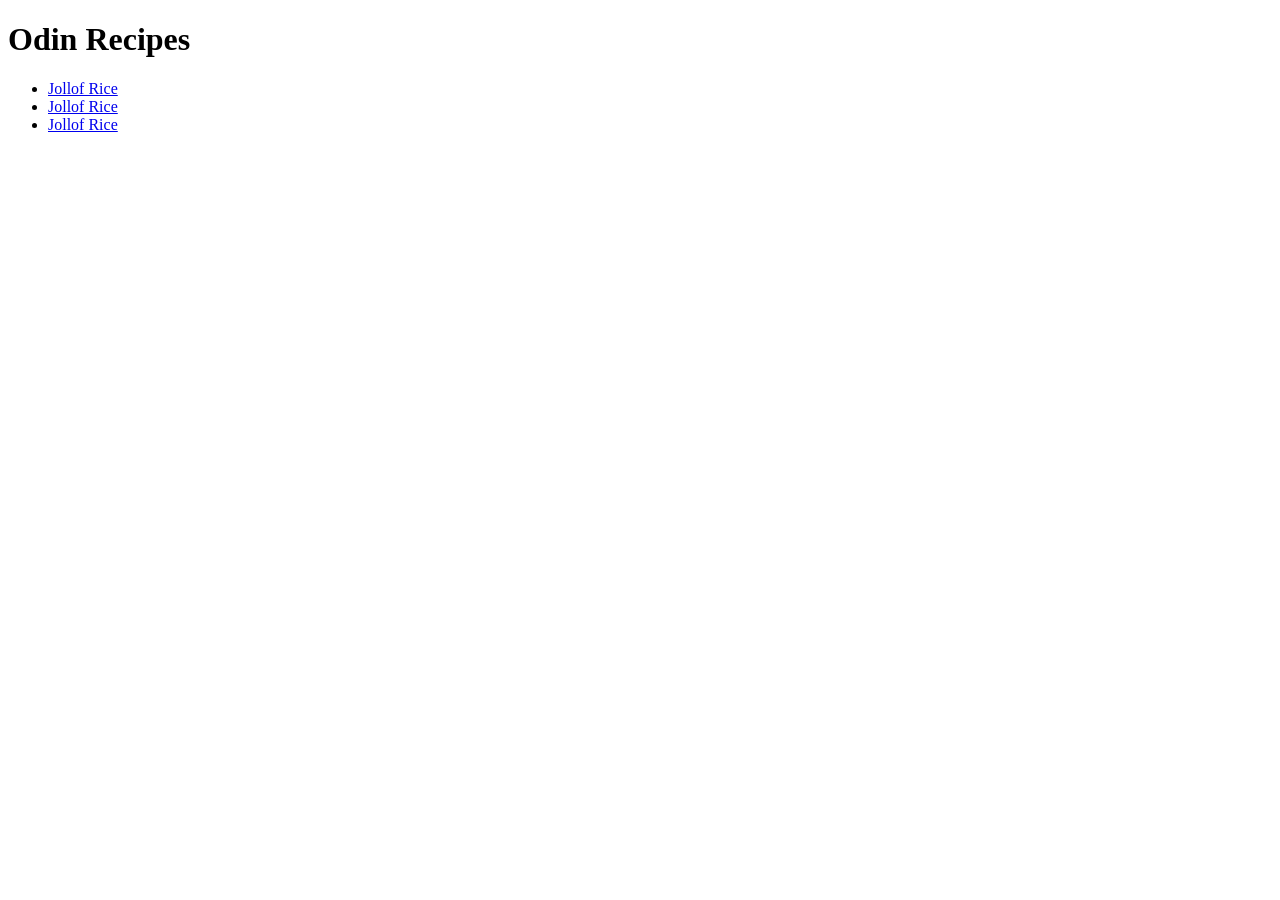
==== index.html @ 20b392d7 "Link recipe pages on homepage" ====
<!DOCTYPE html>
<html lang="en">
<head>
    <meta charset="UTF-8">
    <meta name="viewport" content="width=device-width, initial-scale=1.0">
    <title>Odin Recipes</title>
</head>
<body>
    <h1>Odin Recipes</h1>
    <ul>
        <li><a href="recipes/jollof-rice.html">Jollof Rice</a></li>
        <li><a href="recipes/fried-rice.html">Jollof Rice</a></li>
        <li><a href="recipes/pizza.html">Jollof Rice</a></li>
    </ul>
    
</body>
</html>
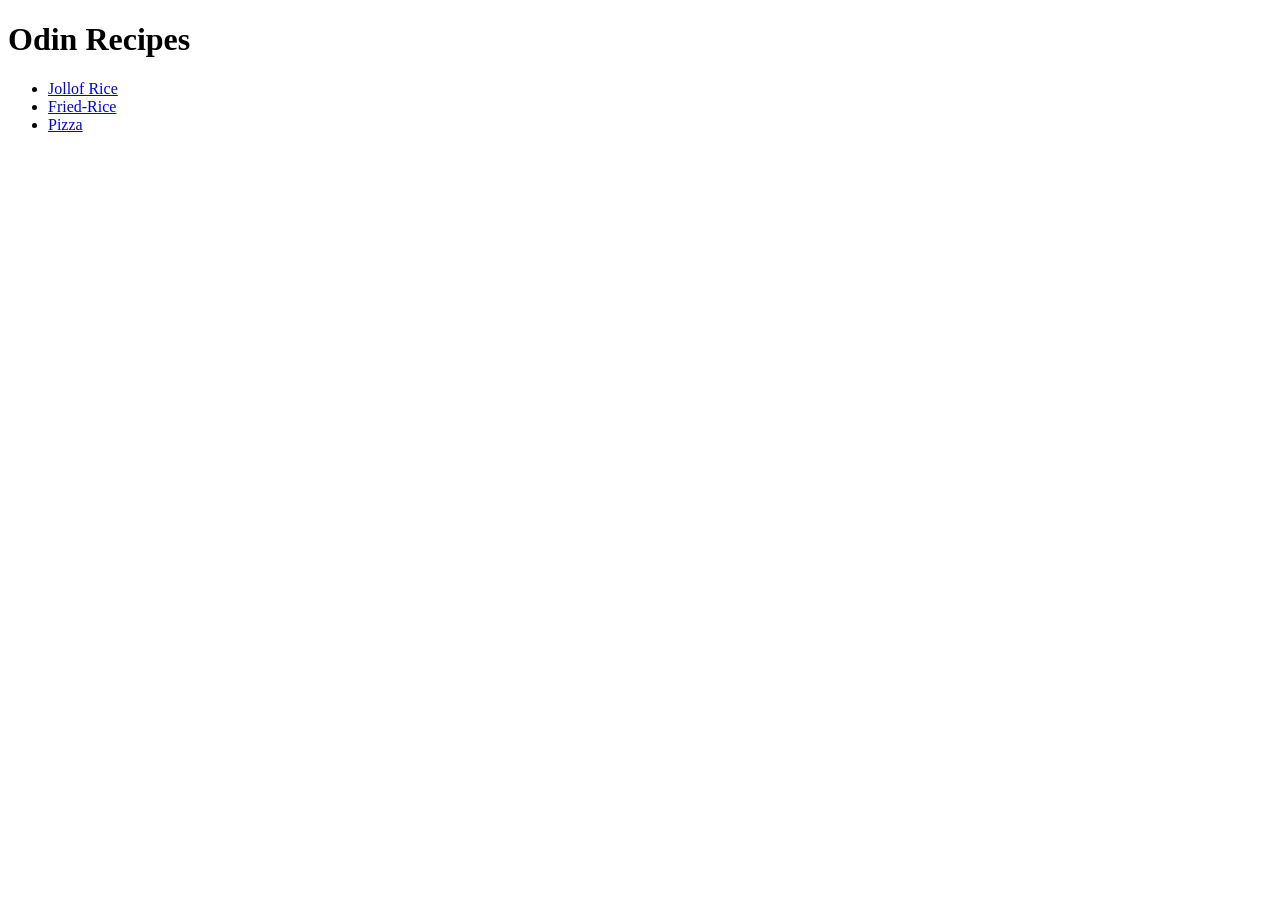
==== commit d8a4f8d5: "Fix homepage link name" ====
--- a/index.html
+++ b/index.html
@@ -9,8 +9,8 @@
     <h1>Odin Recipes</h1>
     <ul>
         <li><a href="recipes/jollof-rice.html">Jollof Rice</a></li>
-        <li><a href="recipes/fried-rice.html">Jollof Rice</a></li>
-        <li><a href="recipes/pizza.html">Jollof Rice</a></li>
+        <li><a href="recipes/fried-rice.html">Fried-Rice</a></li>
+        <li><a href="recipes/pizza.html">Pizza</a></li>
     </ul>
     
 </body>
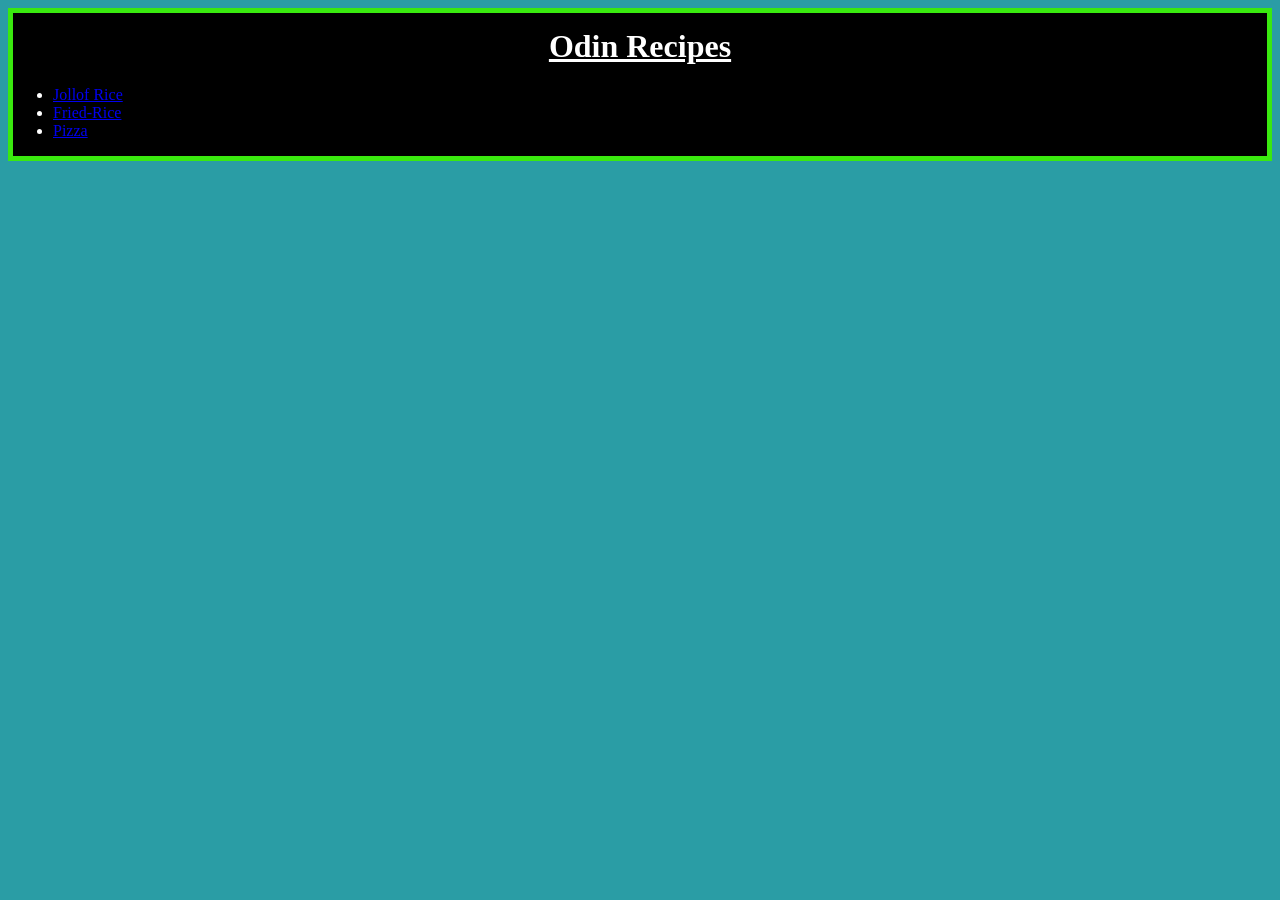
==== commit b3cd5da3: "Add CSS styling to homepage" ====
--- a/index.html
+++ b/index.html
@@ -4,14 +4,18 @@
     <meta charset="UTF-8">
     <meta name="viewport" content="width=device-width, initial-scale=1.0">
     <title>Odin Recipes</title>
+    <link rel="stylesheet" href="style.css">
 </head>
 <body>
-    <h1>Odin Recipes</h1>
-    <ul>
-        <li><a href="recipes/jollof-rice.html">Jollof Rice</a></li>
-        <li><a href="recipes/fried-rice.html">Fried-Rice</a></li>
-        <li><a href="recipes/pizza.html">Pizza</a></li>
-    </ul>
+
+<div class="home-div">
+<h1 class="header1"><u>Odin Recipes</u></h1>
+<ul>
+    <li><a href="recipes/jollof-rice.html">Jollof Rice</a></li>
+    <li><a href="recipes/fried-rice.html">Fried-Rice</a></li>
+    <li><a href="recipes/pizza.html">Pizza</a></li>
+</ul>
+</div>
     
 </body>
 </html>
--- a/style.css
+++ b/style.css
@@ -0,0 +1,15 @@
+body {
+    background-color: rgb(42, 157, 165);
+}
+
+.home-div{
+    background-color: rgb(0, 0, 0);
+    color: rgb(255, 255, 255);
+    border: 5px solid rgb(58, 233, 15);
+}
+
+.header1 {
+    padding: 5px;
+    margin: 10px;
+    text-align: center;
+}
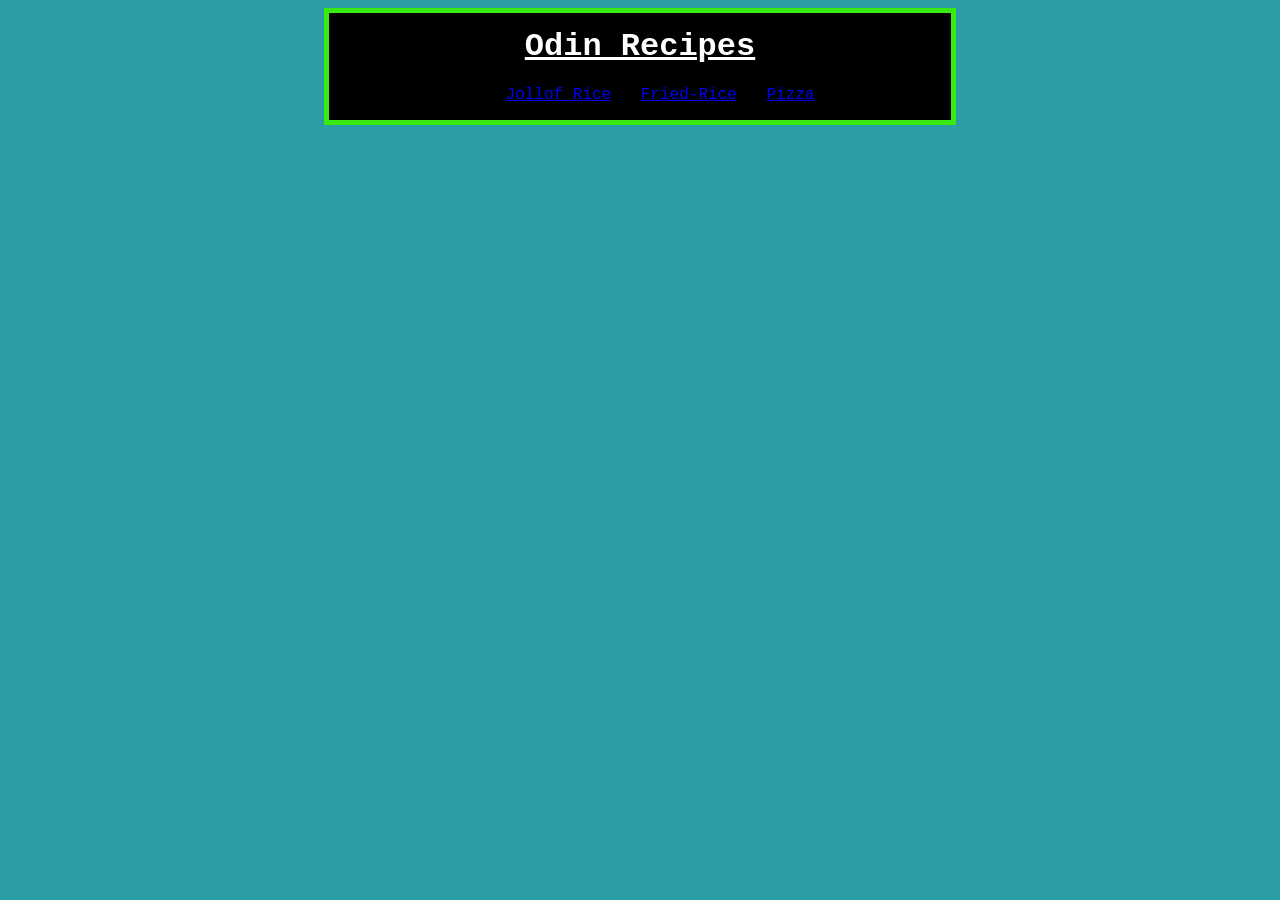
==== commit dddbc805: "Style pizza recipe page" ====
--- a/index.html
+++ b/index.html
@@ -6,7 +6,7 @@
     <title>Odin Recipes</title>
     <link rel="stylesheet" href="style.css">
 </head>
-<body>
+<body class="home-body">
 
 <div class="home-div">
 <h1 class="header1"><u>Odin Recipes</u></h1>
--- a/style.css
+++ b/style.css
@@ -1,4 +1,10 @@
-body {
+* {
+    box-sizing: border-box;
+    font-family: 'Courier New', Courier, monospace;
+}
+
+/* ------------- HOMEPAGE STYLING -------------- */
+.home-body {
     background-color: rgb(42, 157, 165);
 }
 
@@ -6,10 +12,40 @@
     background-color: rgb(0, 0, 0);
     color: rgb(255, 255, 255);
     border: 5px solid rgb(58, 233, 15);
+    text-align: center;
+    width: 50%;
+    margin: 0 auto;
+    
 }
-
 .header1 {
     padding: 5px;
     margin: 10px;
     text-align: center;
 }
+li {
+  display: inline-block;
+  margin: 0 10px;
+}
+
+
+/* ------------------ PIZZA STYLING ------------------*/
+.pizza-body {
+    background-color: #111;
+    color: white;##
+}
+
+.pizza-image {
+    height: auto;
+    width: 560px;
+    display: block;
+    margin: 0 auto;
+}
+
+.pizza-div {
+    background-color: #b30000;
+    color: black;
+    margin: 20px;
+    padding: 15px;
+    border: 2px solid white;
+    border-radius: 8px;
+}
